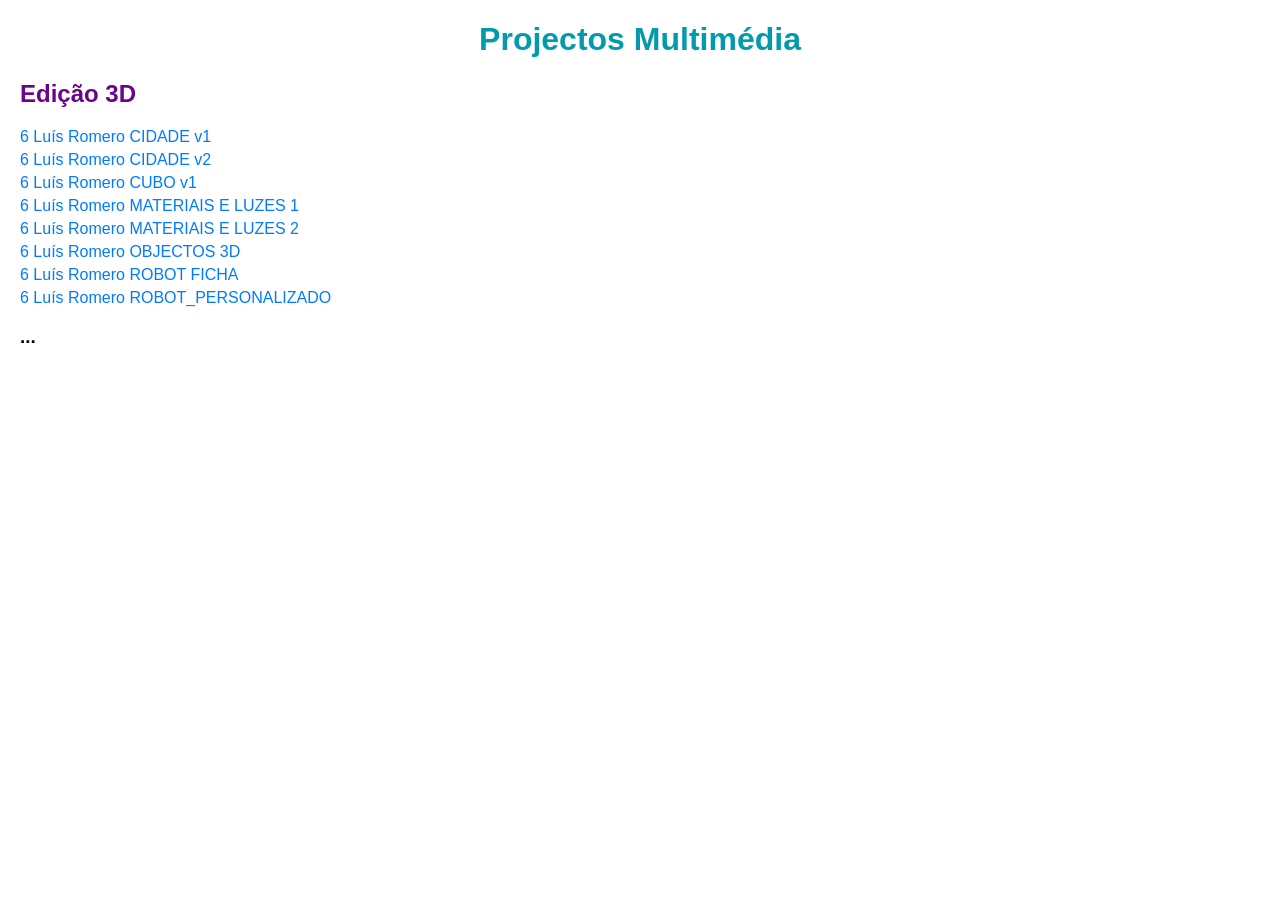
==== index.html @ cbb0f005 "Add files via upload INDEX" ====
<!DOCTYPE html>
<html lang="en">
<head>
    <meta charset="UTF-8">
    <meta name="viewport" content="width=device-width, initial-scale=1.0">
    <title>Home</title>
    <style>
        body {
            font-family: Arial, sans-serif;
            margin: 20px;
        }
        h1 {
            color: #049aad;
        }
        a {
            display: block;
            margin: 5px 0;
            text-decoration: none;
            color: #007BFF;
        }
        a:hover {
            text-decoration: underline;
        }
        h1 {
            text-align: center;
        }
        h2 {
            text-align: left;
            color: #6d028d;
        }
    </style>
</head>
<body>
    <h1>Projectos Multimédia</h1>
    <h2>Edição 3D</h2>
    <a href="6 Luís Romero CIDADE v1\index.html">6 Luís Romero CIDADE v1</a>
    <a href="6 Luís Romero CIDADE v2\index.html">6 Luís Romero CIDADE v2</a>
    <a href="6 Luís Romero CUBO\cubo.html">6 Luís Romero CUBO v1</a>
    <a href="6 Luís Romero MATERIAIS E LUZES 1\index.html">6 Luís Romero MATERIAIS E LUZES 1</a>
    <a href="6 Luís Romero MATERIAIS E LUZES 2\index.html">6 Luís Romero MATERIAIS E LUZES 2</a>
    <a href="6 Luís Romero OBJECTOS 3D\index.html">6 Luís Romero OBJECTOS 3D</a>
    <a href="6 Luís Romero ROBOT FICHA\index.html">6 Luís Romero ROBOT FICHA</a>
    <a href="6 Luís Romero ROBOT_PERSONALIZADO\index.html">6 Luís Romero ROBOT_PERSONALIZADO</a>
    <h3>...</h3>
</body>
</html>
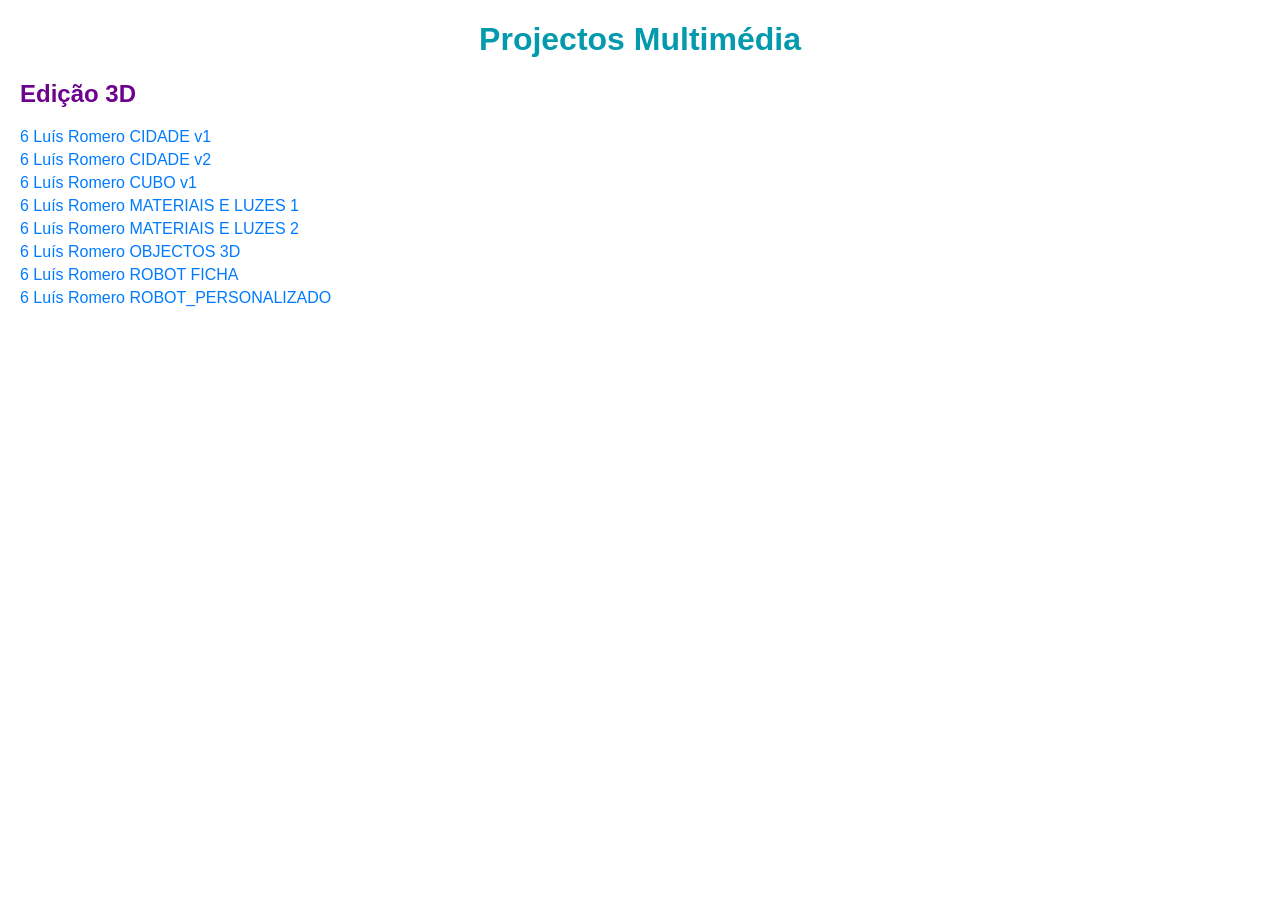
==== commit 510f4c9c: "Fix HTML encoding issues in index.html" ====
--- a/index.html
+++ b/index.html
@@ -41,6 +41,6 @@
     <a href="6 Luís Romero OBJECTOS 3D\index.html">6 Luís Romero OBJECTOS 3D</a>
     <a href="6 Luís Romero ROBOT FICHA\index.html">6 Luís Romero ROBOT FICHA</a>
     <a href="6 Luís Romero ROBOT_PERSONALIZADO\index.html">6 Luís Romero ROBOT_PERSONALIZADO</a>
-    <h3>...</h3>
+    <h3></h3>
 </body>
 </html>
